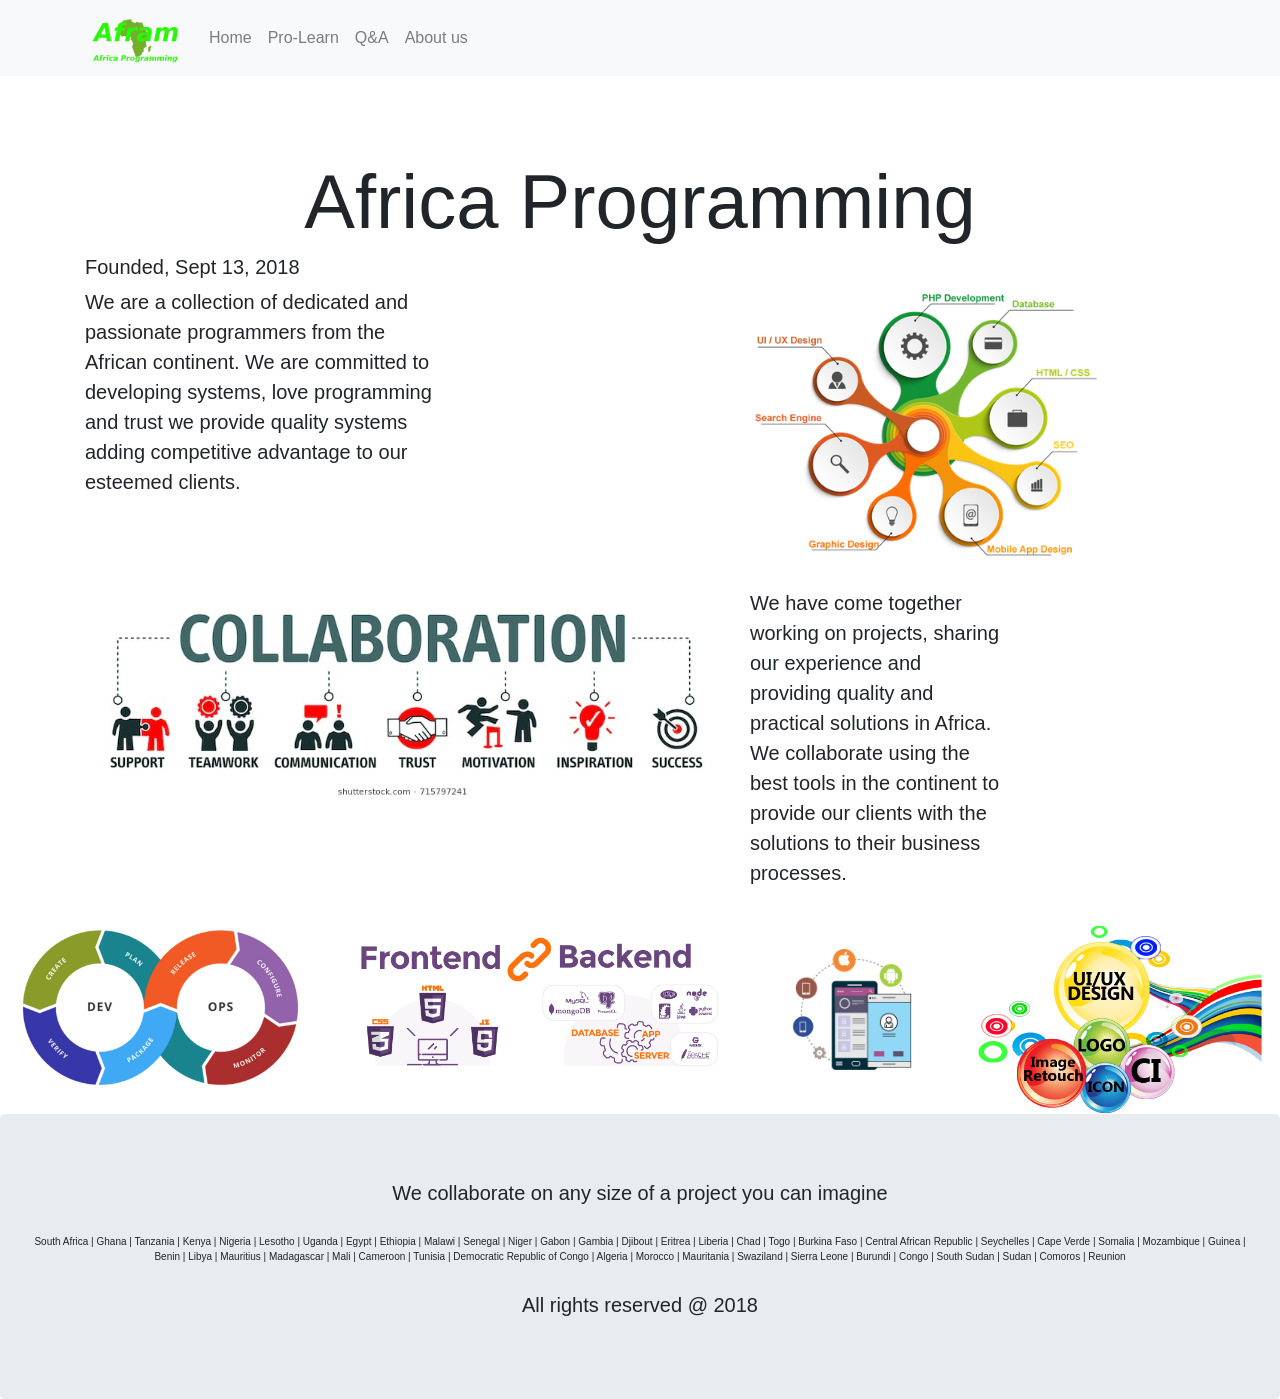
==== index.html @ 91b236e9 "Update index.html" ====
<!DOCTYPE html>
<html lang="en">
<head>
  <title>Afram</title>
  <meta charset="utf-8">
  <meta name="viewport" content="width=device-width, initial-scale=1">
  <link rel="stylesheet" href="css//bootstrap.min.css">
  
  <style>
   p {
    font-size: 20px;
    padding-bottom: 10px;
  }  
  h2 {
    text-align: center; 
    font-size: 76px;
  }
  h2:first-child {
    padding-top: 50px;
  }
  .devs {
    height: 100px;
    width: 100px;
    background-color: lime;
    border-radius: 50%;
    text-align: center;
    padding-top: 40px;
  }
  .box-shadow:hover {
    box-shadow: 3px 3px 3px 3px lightblue;
  -moz-box-shadow: 3px 3px 3px 3px lightblue;
  -webkit-box-shadow: 3px 3px 3px 3px lightblue;
  }
  img:hover {
    box-shadow: 3px 3px 3px 3px lightblue;
  -moz-box-shadow: 3px 3px 3px 3px lightblue;
  -webkit-box-shadow: 3px 3px 3px 3px lightblue;
  }
  @media screen and (max-width: 768px) {
    h2 {
      font-size: 36px;
    }
  }
  </style>
</head>
<body>

<!--<div class="jumbotron text-center" style="margin-bottom:0">
  <h1>My First Bootstrap 4 Page</h1>
  <p>Resize this responsive page to see the effect!</p> 
</div>-->

<nav class="navbar navbar-expand-sm bg-light navbar-light">
  <div class="container">
  <a class="navbar-brand" href="#"><img class="navbar-img" style="height: 50px;" src="img/afram_logo.png"></a>
  <button class="navbar-toggler" type="button" data-toggle="collapse" data-target="#collapsibleNavbar">
    <span class="navbar-toggler-icon"></span>
  </button>
  <div class="collapse navbar-collapse" id="collapsibleNavbar">
    <ul class="navbar-nav">
      <li class="nav-item">
        <a class="nav-link" href="#">Home</a>
      </li>
      <li class="nav-item">
        <a class="nav-link" href="#">Pro-Learn</a>
      </li>
      <li class="nav-item">
        <a class="nav-link" href="#">Q&A</a>
      </li>
      <li class="nav-item">
        <a class="nav-link" href="#">About us</a>
      </li>   
    </ul>
  </div>
  </div>  
</nav>

<div class="container" style="margin-top:30px">
  <div class="row">
    <div class="col-sm-12">
      <h2>Africa Programming</h2>
      <h5>Founded, Sept 13, 2018</h5>
      <div class="row">
      <div class="offset-sm- col-sm-4 box-shadow">
          <p>We are a collection of dedicated and passionate programmers from the African continent. We are committed to developing systems, love programming and trust we provide quality systems adding competitive advantage to our esteemed clients.</p>
      </div><div class="col-sm-3 col-md-3 col-lg-3 col-xl-3"></div>
      <div class="col-sm-4 col-md-4 col-lg-4 col-xl-4">
        <img class="img-fluid" src="img/comprehensive.png">
      </div>
    </div>
      <br>
     <!-- <h2>Collaboration</h2>-->
      <div class="row">
      <div class="col-sm-7"><img class="img-fluid" src="img/banner.jpg"></div>  
      <div class="col-sm-3 box-shadow">
        <p>We have come together working on projects, sharing our experience and providing quality and practical solutions in Africa. We collaborate using the best tools in the continent to provide our clients with the solutions to their business processes.</p>
      </div></div>
    </div>
  </div></div><div class="container-fluid">
  <div class="row" style="margin-top: 10px;">
    <div class="col-12 col-sm-6 col-md-6 col-lg-3 col-xl-3"><img class="img-fluid" src="img/devop.png"></div>
    <div class="col-12 col-sm-6 col-md-6 col-lg-4 col-xl-4"><img class="img-fluid" src="img/full.png"></div>  
    <div class="col-12 col-sm-6 col-md-6 col-lg-2 col-xl-2"><img class="img-fluid" src="img/mobile.png"></div>
    <div class="col-12 col-sm-6 col-md-6 col-lg-3 col-xl-3"><img class="img-fluid" src="img/design.png"></div>
  </div>
</div>

<div class="jumbotron text-center" style="margin-bottom:0px;">
  <p>We collaborate on any size of a project you can imagine</p>
 <p style="font-size: 10px;">South Africa | Ghana | Tanzania | Kenya | Nigeria | Lesotho | Uganda | Egypt | Ethiopia | Malawi | Senegal | Niger | Gabon | Gambia | Djibout | Eritrea | Liberia | Chad | Togo | Burkina Faso | Central African Republic | Seychelles | Cape Verde | Somalia | Mozambique | Guinea | Benin | Libya | Mauritius | Madagascar | Mali | Cameroon | Tunisia | Democratic Republic of Congo | Algeria | Morocco | Mauritania | Swaziland | Sierra Leone | Burundi | Congo | South Sudan | Sudan | Comoros | Reunion </p>
 <p style="margin-bottom: 5px;">All rights reserved @ 2018</p>
</div>

  <script src="js/jquery.js"></script>
  <script src="js/popper.min.js"></script>
  <script src="js/bootstrap.min.js"></script>
</body>
</html>
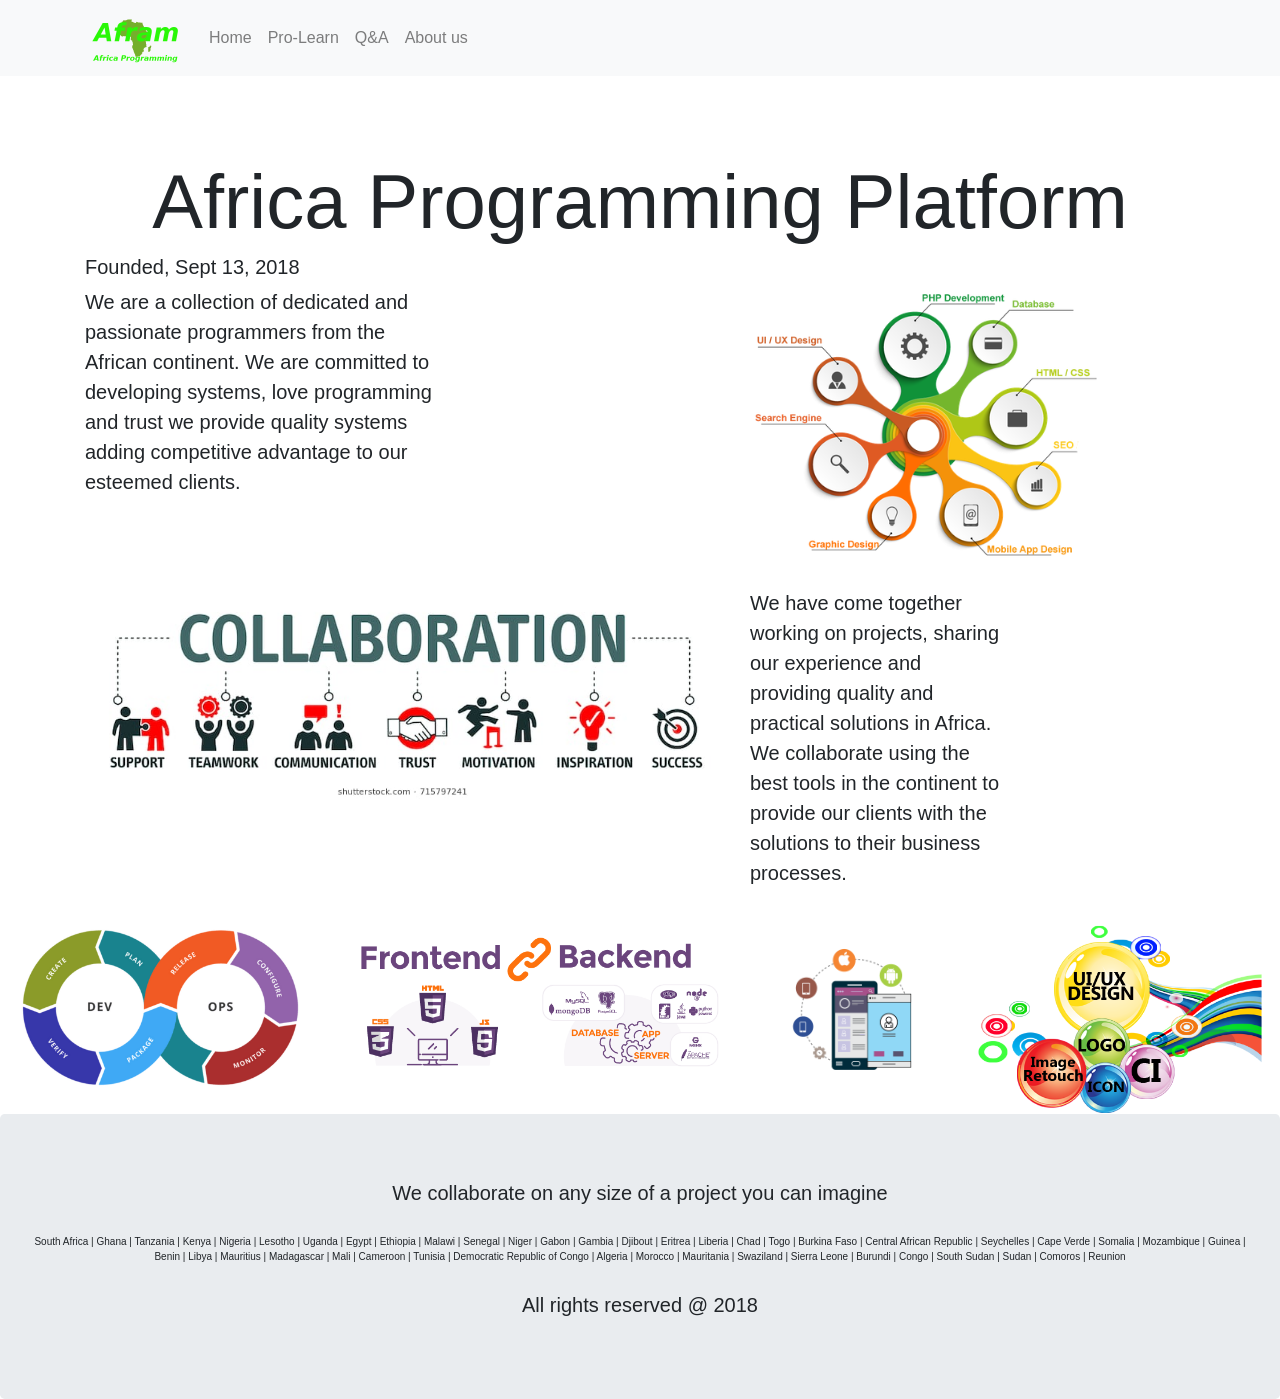
==== commit 57073219: "edited h2" ====
--- a/index.html
+++ b/index.html
@@ -4,50 +4,14 @@
   <title>Afram</title>
   <meta charset="utf-8">
   <meta name="viewport" content="width=device-width, initial-scale=1">
-  <link rel="stylesheet" href="css//bootstrap.min.css">
-  
-  <style>
-   p {
-    font-size: 20px;
-    padding-bottom: 10px;
-  }  
-  h2 {
-    text-align: center; 
-    font-size: 76px;
-  }
-  h2:first-child {
-    padding-top: 50px;
-  }
-  .devs {
-    height: 100px;
-    width: 100px;
-    background-color: lime;
-    border-radius: 50%;
-    text-align: center;
-    padding-top: 40px;
-  }
-  .box-shadow:hover {
-    box-shadow: 3px 3px 3px 3px lightblue;
-  -moz-box-shadow: 3px 3px 3px 3px lightblue;
-  -webkit-box-shadow: 3px 3px 3px 3px lightblue;
-  }
-  img:hover {
-    box-shadow: 3px 3px 3px 3px lightblue;
-  -moz-box-shadow: 3px 3px 3px 3px lightblue;
-  -webkit-box-shadow: 3px 3px 3px 3px lightblue;
-  }
-  @media screen and (max-width: 768px) {
-    h2 {
-      font-size: 36px;
-    }
-  }
-  </style>
+  <link rel="stylesheet" href="css/css_framework/bootstrap.min.css">
+  <link rel="stylesheet" type="text/css" href="css/css_Afram/afram.css">
 </head>
 <body>
 
 <!--<div class="jumbotron text-center" style="margin-bottom:0">
   <h1>My First Bootstrap 4 Page</h1>
-  <p>Resize this responsive page to see the effect!</p> 
+  <p>Resize this responsive page to see the effect!</p>
 </div>-->
 
 <nav class="navbar navbar-expand-sm bg-light navbar-light">
@@ -69,16 +33,16 @@
       </li>
       <li class="nav-item">
         <a class="nav-link" href="#">About us</a>
-      </li>   
+      </li>
     </ul>
   </div>
-  </div>  
+  </div>
 </nav>
 
 <div class="container" style="margin-top:30px">
   <div class="row">
     <div class="col-sm-12">
-      <h2>Africa Programming</h2>
+      <h2>Africa Programming Platform</h2>
       <h5>Founded, Sept 13, 2018</h5>
       <div class="row">
       <div class="offset-sm- col-sm-4 box-shadow">
@@ -91,7 +55,7 @@
       <br>
      <!-- <h2>Collaboration</h2>-->
       <div class="row">
-      <div class="col-sm-7"><img class="img-fluid" src="img/banner.jpg"></div>  
+      <div class="col-sm-7"><img class="img-fluid" src="img/banner.jpg"></div>
       <div class="col-sm-3 box-shadow">
         <p>We have come together working on projects, sharing our experience and providing quality and practical solutions in Africa. We collaborate using the best tools in the continent to provide our clients with the solutions to their business processes.</p>
       </div></div>
@@ -99,7 +63,7 @@
   </div></div><div class="container-fluid">
   <div class="row" style="margin-top: 10px;">
     <div class="col-12 col-sm-6 col-md-6 col-lg-3 col-xl-3"><img class="img-fluid" src="img/devop.png"></div>
-    <div class="col-12 col-sm-6 col-md-6 col-lg-4 col-xl-4"><img class="img-fluid" src="img/full.png"></div>  
+    <div class="col-12 col-sm-6 col-md-6 col-lg-4 col-xl-4"><img class="img-fluid" src="img/full.png"></div>
     <div class="col-12 col-sm-6 col-md-6 col-lg-2 col-xl-2"><img class="img-fluid" src="img/mobile.png"></div>
     <div class="col-12 col-sm-6 col-md-6 col-lg-3 col-xl-3"><img class="img-fluid" src="img/design.png"></div>
   </div>
--- a/css/css_Afram/afram.css
+++ b/css/css_Afram/afram.css
@@ -0,0 +1,34 @@
+p {
+ font-size: 20px;
+ padding-bottom: 10px;
+}
+h2 {
+ text-align: center;
+ font-size: 76px;
+}
+h2:first-child {
+ padding-top: 50px;
+}
+.devs {
+ height: 100px;
+ width: 100px;
+ background-color: lime;
+ border-radius: 50%;
+ text-align: center;
+ padding-top: 40px;
+}
+.box-shadow:hover {
+ box-shadow: 3px 3px 3px 3px lightblue;
+-moz-box-shadow: 3px 3px 3px 3px lightblue;
+-webkit-box-shadow: 3px 3px 3px 3px lightblue;
+}
+img:hover {
+ box-shadow: 3px 3px 3px 3px lightblue;
+-moz-box-shadow: 3px 3px 3px 3px lightblue;
+-webkit-box-shadow: 3px 3px 3px 3px lightblue;
+}
+@media screen and (max-width: 768px) {
+ h2 {
+   font-size: 36px;
+ }
+}
